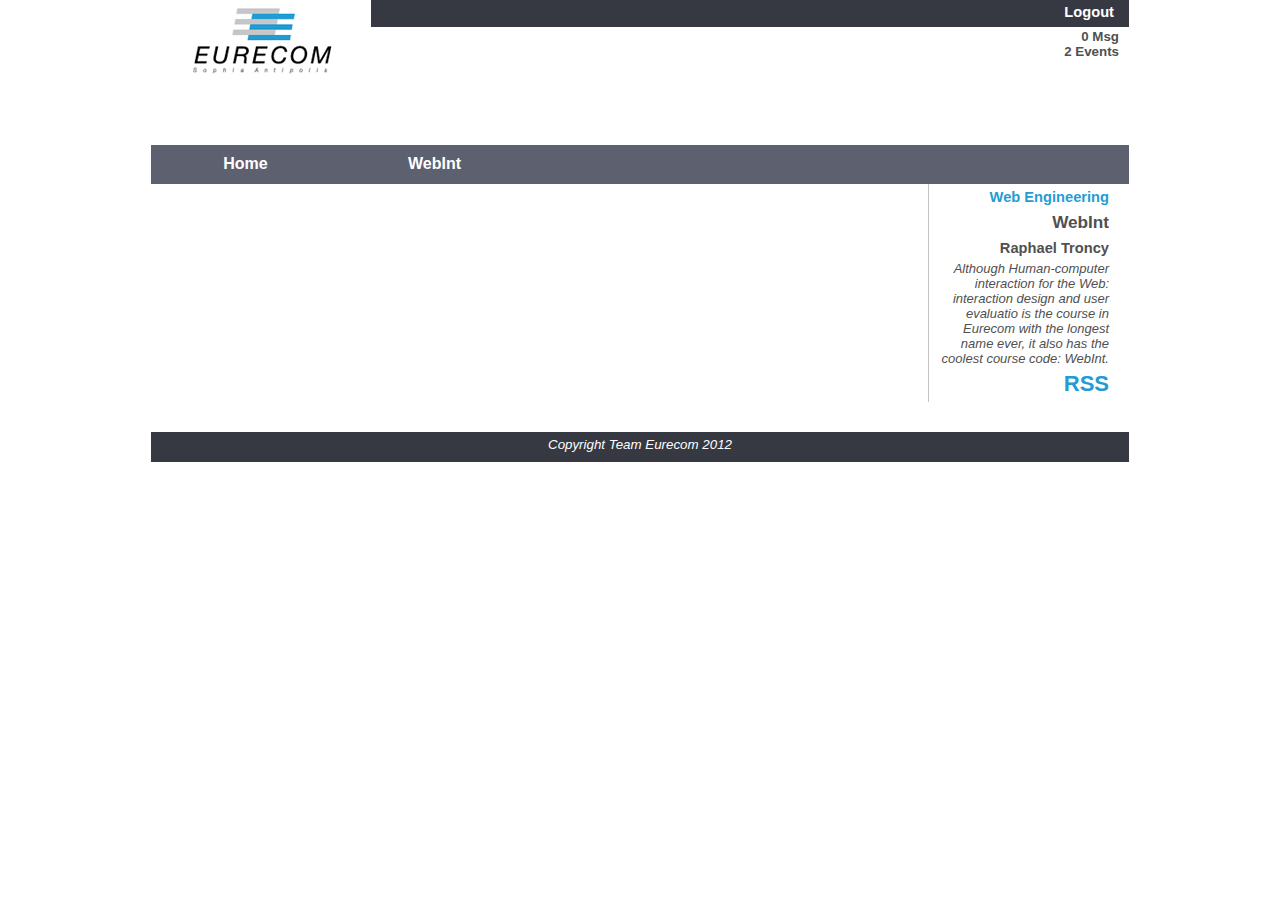
==== public/course_page.html @ 32ac6b5f "Some changes on CSS, start to design course page" ====
<!DOCTYPE html>
<html lang="en">

  <head>
    <meta charset="UTF-8">
    <title>WebInt</title>
    <link rel="stylesheet" href="./stylesheets/style.css" type="text/css" />
    <link rel="stylesheet" href="./stylesheets/course_style.css" type="text/css" />

    

  </head>

  <body>
    <div class="top_border"></div>
    <header class="page_header">
      <a class="overlap" href="#">Logout</a>
      <div class="user_status">
	<a hef="#">0 Msg <a/><br /> 
	  <a hef="#">2 Events</a><br />
      </div>
      <div class="logo"><img src="./images/logo.gif" /></div>
    </header>
    
    <section class="main_content">	
      
    </section>


    <nav>
      <ul class="top_nav">
	<li><a href="./main.html">Home</a></li>
	<li><a href="./course_page.html">WebInt</a></li>
      </ul>
    </nav>

    <aside class="page_aside">
      <article id="track">
	<header><h4 class="page_aside_title"> Web Engineering</h4></header>
      </article>
      <article id="course">
	<header><h3><a href="./course_page.html"> WebInt </a></h3></header>
	<section class="course_content">
	  <h4><a href="mailto:raphael.troncy@eurecom.fr" >Raphael Troncy</a></h4>
	  <div class="course_description">
	    Although Human-computer interaction for the Web: interaction design and user evaluatio is the course in Eurecom with the longest name ever, it also has the coolest course code: WebInt.
	  </div>
	</section>
      </article>			
      <article id="course_RSS">
	<header><h2 class="page_aside_title">RSS</h2></header>
	<section class="RSS_content"></section>
      </article>
    </aside>


    <footer class="page_footer">
      Copyright Team Eurecom 2012
    </footer>
    <div class="bottom_border"></div>
  </body>

</html>
---- public/stylesheets/style.css ----
body {
	font-family: arial, tahoma;
	font-size: 11pt;
	width: 978px;
	margin: 0 auto;
	color: #505050;
/*
	border: hidden;
	border-bottom-width: hidden;
	border-left-width: thin;
	border-right-width: thin;
    border-left-style: solid;
	border-right-style: solid;
    border-color: #505050;
*/
}

.top_border {
	height: 22px;
	background: #363842;
	text-align: right;
	padding-right: 10px;
	padding-top: 5px;
	color: white;
}

.bottom_border {
	height: 30px;
	background: #363842;
	bottom: -34px;
}

.top_nav {
	float: left;
	list-style: none;
	margin: 0px;
	padding: 0px;
	width: 978px;
	background: #5D606E;
}

.top_nav a {
	color: white;
	text-decoration: none;
}

.top_nav li {
	margin: 0px;
	list-style: none;
	padding: 0px;
	float: left;
}

.top_nav li a {
	display: block;
	color: white;
	font-size: 16px;
	width: 189px;
	text-decoration: none;
	background: #5D606E;
	text-align: center;
	padding-top: 10px;
	padding-bottom: 11px;
}

.top_nav li.home a {
	width:50px;
    background-image:url(images/home.png);
    background-position:50% 50%;
    background-repeat:no-repeat;
}
.top_nav li a:hover {
    background-color:#363842;
}

.top_nav a.active {
	background: #239CD3;
}

.top_menu_left {
	width: 788px;
	float: left;
	padding-top: 10px;
	padding-bottom: 10px;
}

.top_menu {
	float: left;
	width: 978px;
	position: relative;
}

.top_menu_right {
	float: right;
	width: 190px;
	text-align: right;
	padding-top: 10px;
	padding-bottom: 10px;
}

.search_bar {
	position: relative;
	float: right;
}

.main_content {
    float: left;
    width: 768px;
}

.page_aside {
	float: right;
	width: 170px;
	text-align: right;
	border-left-width: thin;
	border-left-style:solid;
	border-left-color: #C3C3C3;
	padding-left: 10px;
	padding-right: 20px;
}

.page_footer {
	position: relative;
	clear: both;
	bottom: -35px;
	font-size: 10pt;
	font-style: italic;
	height: 30px;
	text-align: center;
	margin-top: 5px;
	color: white;
}

.page_header {
	position: relative;
	float: left;
	width: 968px;
	top: -43px;
}

.logo {
}

.user_status {
	float: right;
	margin-top: 45px;
	width: 190px;
	text-align: right;
	color: #239CD3;
	font-size: 10pt;
}

.headline {
	font-size: 20px;
	font-weight: bold;
	text-transform: uppercase;
	float: right;
	margin-top: -34px;
	width: 500px;
	color: #239CD3;
/*
	position: relative;
	bottom: 0;
	width: 950px;
	margin: 10px 10px 10px 10px;
	padding-bottom: 10px;
*/
}

.popup {
	display:none;
	background: #C0C0C0;
	padding: 10px; 	
	border: 2px solid #ddd;
	float: left;
	font-size: 1.2em;
	position: fixed;
	top: 50%; left: 50%;
	z-index: 99999;
	border-radius:3px 3px 3px 3px;
}

img.btn_close { 
	float: right; 
	margin: -28px -28px 0 0;
}

#mask {
	display: none;
	background: #000; 
	position: fixed; left: 0; top: 0; 
	z-index: 10;
	width: 100%; height: 100%;
	opacity: 0.8;
	z-index: 999;
}

h4 {
	margin-top: 5px;
	margin-bottom: 5px;
	color: #239CD3;
}

h3 {

    margin-top: 7px;
    margin-bottom: 7px;
    color: #239CD3;
    font-weight: bold;
}

li {
	list-style: none;
}

a {
	color: #505050;
	text-decoration: none;
	font-weight: bold;
}


a:hover {
	text-decoration: underline;
}

.overlap {
	float: right;
	top: 20px;
	right: 5px;
	position: absolute;
	color: white;
}

.overlap a {
	color: white;
}

.page_aside_title {

    margin-top: 5px;
    margin-bottom: 5px;
    color: #239CD3;
    font-weight: bold;
}

.course_description {
    
    font-size: 13px;
    font-style: italic;
}
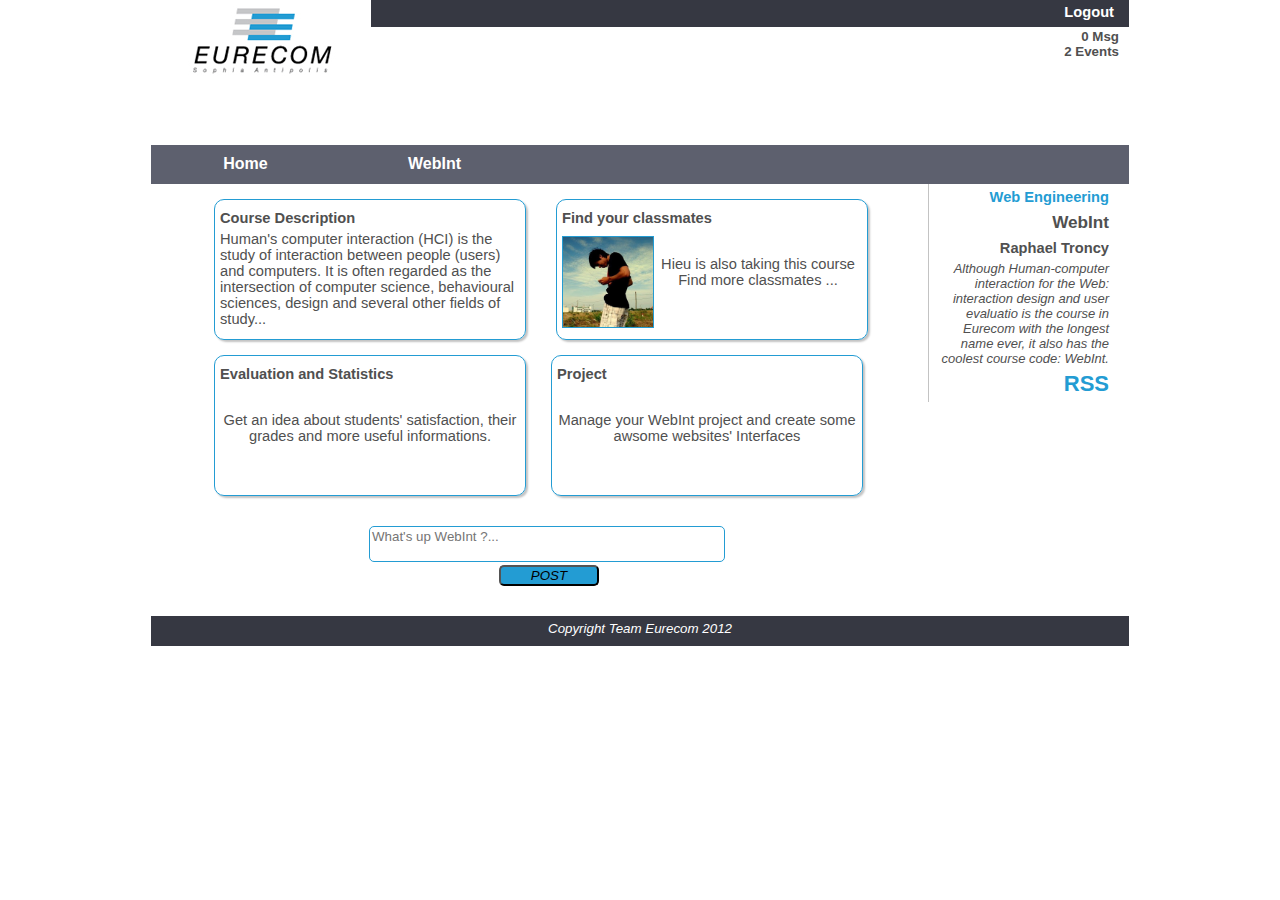
==== commit 55bd2b03: "Course page almost completed. Add comment as well." ====
--- a/public/course_page.html
+++ b/public/course_page.html
@@ -5,7 +5,8 @@
     <meta charset="UTF-8">
     <title>WebInt</title>
     <link rel="stylesheet" href="./stylesheets/style.css" type="text/css" />
-    <link rel="stylesheet" href="./stylesheets/course_style.css" type="text/css" />
+    <link rel="stylesheet" href="./stylesheets/cours_style.css" type="text/css" />
+    
 
     
 
@@ -21,11 +22,6 @@
       </div>
       <div class="logo"><img src="./images/logo.gif" /></div>
     </header>
-    
-    <section class="main_content">	
-      
-    </section>
-
 
     <nav>
       <ul class="top_nav">
@@ -33,6 +29,38 @@
 	<li><a href="./course_page.html">WebInt</a></li>
       </ul>
     </nav>
+
+    <section class="course">
+      <article class="course_descript">
+	<h4><a href="#" >Course Description</a></h4>
+      Human's computer interaction (HCI) is the study of interaction between people (users) and computers. It is often regarded as the intersection of computer science, behavioural sciences, design and several other fields of study...
+      </article>
+      <article class="classmates">
+	<h4><a href="#" >Find your classmates</a></h4>
+	<img src="./images/Hieu.jpg" class="classmate_pict" />
+	<p>Hieu is also taking this course<br />
+	   Find more classmates ... </p>
+      </article>
+
+      <article class="course_descript">
+	<h4><a href="./evaluation.html" >Evaluation and Statistics</a></h4>
+      <p>Get an idea about students' satisfaction, their grades and more useful informations.</p> 
+      </article>
+
+     <article class="course_descript">
+	<h4><a href="#" >Project</a></h4>
+      <p>Manage your WebInt project and create some awsome websites' Interfaces</p> 
+      </article>
+     
+     <article class="comments">
+       <textarea class="comment" id="comment" placeholder="What's up WebInt ?..." ></textarea><br />
+       <input type="button" id="add" class="post" value="POST" />
+       <div id="comment_post" class="comment_post"></div>
+     </article>
+    </section>
+
+     
+    
 
     <aside class="page_aside">
       <article id="track">
@@ -60,4 +88,6 @@
     <div class="bottom_border"></div>
   </body>
 
+  <script type="text/javascript" src="./scripts/add_comment.js"></script>
+
 </html>
--- a/public/stylesheets/style.css
+++ b/public/stylesheets/style.css
@@ -248,4 +248,5 @@
     
     font-size: 13px;
     font-style: italic;
-}+}
+
--- a/public/stylesheets/cours_style.css
+++ b/public/stylesheets/cours_style.css
@@ -0,0 +1,67 @@
+.comment {
+
+    width: 350px;
+    border: 1px solid #239CD3;
+    border-radius: 5px;
+    font-family: Tahoma, sans-serif;
+    resize : none;
+    margin : 30px 0px 0px 180px;
+    
+}
+
+.course {
+    margin-left : 38px;
+    float : left;
+    width : 700px;
+}
+
+.course_descript {
+
+    width : 300px;
+    float : left;
+    border: 1px #239CD3 solid;
+    border-radius: 10px;
+    margin : 15px 0px 0px 25px;
+    box-shadow: 2px 2px 2px #C3C3C3;
+    padding : 5px;
+    height : 129px;
+}
+
+.classmate_pict {
+
+    height : 90px; 
+    width : 90px;
+    float : left;
+    border: 1px #239CD3 solid;
+    margin-top: 5px;
+    
+}
+
+.classmates {
+
+    width : 300px;
+    height : 129px;
+    float : left;
+    border: 1px #239CD3 solid;
+    border-radius: 10px;
+    margin : 15px 0px 0px 30px;
+    box-shadow: 2px 2px 2px #C3C3C3;
+    padding : 5px;
+
+}
+
+p {
+    margin-top : 30px;
+    text-align : center;
+}
+
+.post {
+
+    width : 100px;
+    background : #239CD3;
+    font-style : italic;
+    font-family: Tahoma, sans-serif;
+    border-radius: 5px;
+    margin-left : 310px;
+}
+
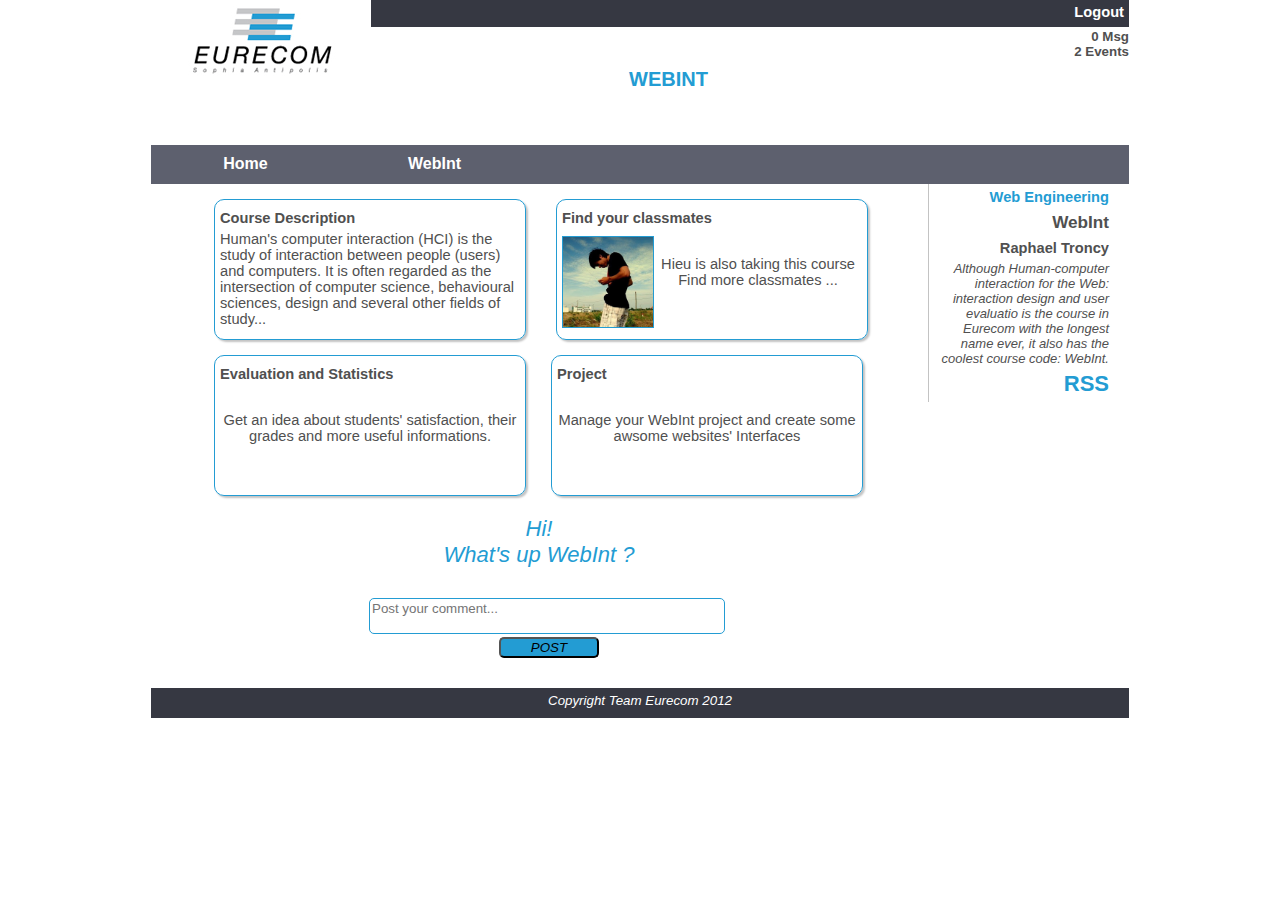
==== commit da50ba43: "Merge branch 'master' of github.com:hieurl/webint" ====
--- a/public/course_page.html
+++ b/public/course_page.html
@@ -6,9 +6,6 @@
     <title>WebInt</title>
     <link rel="stylesheet" href="./stylesheets/style.css" type="text/css" />
     <link rel="stylesheet" href="./stylesheets/cours_style.css" type="text/css" />
-    
-
-    
 
   </head>
 
@@ -21,6 +18,7 @@
 	  <a hef="#">2 Events</a><br />
       </div>
       <div class="logo"><img src="./images/logo.gif" /></div>
+      <div class="headline">WEBINT</div>
     </header>
 
     <nav>
@@ -33,34 +31,25 @@
     <section class="course">
       <article class="course_descript">
 	<h4><a href="#" >Course Description</a></h4>
-      Human's computer interaction (HCI) is the study of interaction between people (users) and computers. It is often regarded as the intersection of computer science, behavioural sciences, design and several other fields of study...
+	Human's computer interaction (HCI) is the study of interaction between people (users) and computers. It is often regarded as the intersection of computer science, behavioural sciences, design and several other fields of study...
       </article>
       <article class="classmates">
 	<h4><a href="#" >Find your classmates</a></h4>
 	<img src="./images/Hieu.jpg" class="classmate_pict" />
 	<p>Hieu is also taking this course<br />
-	   Find more classmates ... </p>
+	  Find more classmates ... </p>
       </article>
 
       <article class="course_descript">
 	<h4><a href="./evaluation.html" >Evaluation and Statistics</a></h4>
-      <p>Get an idea about students' satisfaction, their grades and more useful informations.</p> 
+	<p>Get an idea about students' satisfaction, their grades and more useful informations.</p> 
       </article>
 
-     <article class="course_descript">
+      <article class="course_descript">
 	<h4><a href="#" >Project</a></h4>
-      <p>Manage your WebInt project and create some awsome websites' Interfaces</p> 
+	<p>Manage your WebInt project and create some awsome websites' Interfaces</p> 
       </article>
-     
-     <article class="comments">
-       <textarea class="comment" id="comment" placeholder="What's up WebInt ?..." ></textarea><br />
-       <input type="button" id="add" class="post" value="POST" />
-       <div id="comment_post" class="comment_post"></div>
-     </article>
     </section>
-
-     
-    
 
     <aside class="page_aside">
       <article id="track">
@@ -81,6 +70,19 @@
       </article>
     </aside>
 
+    <section class="course">
+      <article id="header_comments" class="comments">
+	<div class="what">Hi!<br /> What's up WebInt ?</div>
+	<div id="text_comment">
+	<textarea class="comment" id="comment" placeholder="Post your comment..." ></textarea></div>
+	<input type="button" id="add" class="post" value="POST" />
+      </article>
+      <article id="comments">
+      </article>
+    </section>
+
+    
+
 
     <footer class="page_footer">
       Copyright Team Eurecom 2012
--- a/public/stylesheets/style.css
+++ b/public/stylesheets/style.css
@@ -1,252 +1,274 @@
-body {
-	font-family: arial, tahoma;
-	font-size: 11pt;
-	width: 978px;
-	margin: 0 auto;
-	color: #505050;
-/*
-	border: hidden;
-	border-bottom-width: hidden;
-	border-left-width: thin;
-	border-right-width: thin;
-    border-left-style: solid;
-	border-right-style: solid;
-    border-color: #505050;
-*/
-}
-
-.top_border {
-	height: 22px;
-	background: #363842;
-	text-align: right;
-	padding-right: 10px;
-	padding-top: 5px;
-	color: white;
-}
-
-.bottom_border {
-	height: 30px;
-	background: #363842;
-	bottom: -34px;
-}
-
-.top_nav {
-	float: left;
-	list-style: none;
-	margin: 0px;
-	padding: 0px;
-	width: 978px;
-	background: #5D606E;
-}
-
-.top_nav a {
-	color: white;
-	text-decoration: none;
-}
-
-.top_nav li {
-	margin: 0px;
-	list-style: none;
-	padding: 0px;
-	float: left;
-}
-
-.top_nav li a {
-	display: block;
-	color: white;
-	font-size: 16px;
-	width: 189px;
-	text-decoration: none;
-	background: #5D606E;
-	text-align: center;
-	padding-top: 10px;
-	padding-bottom: 11px;
-}
-
-.top_nav li.home a {
-	width:50px;
-    background-image:url(images/home.png);
-    background-position:50% 50%;
-    background-repeat:no-repeat;
-}
-.top_nav li a:hover {
-    background-color:#363842;
-}
-
-.top_nav a.active {
-	background: #239CD3;
-}
-
-.top_menu_left {
-	width: 788px;
-	float: left;
-	padding-top: 10px;
-	padding-bottom: 10px;
-}
-
-.top_menu {
-	float: left;
-	width: 978px;
-	position: relative;
-}
-
-.top_menu_right {
-	float: right;
-	width: 190px;
-	text-align: right;
-	padding-top: 10px;
-	padding-bottom: 10px;
-}
-
-.search_bar {
-	position: relative;
-	float: right;
-}
-
-.main_content {
-    float: left;
-    width: 768px;
-}
-
-.page_aside {
-	float: right;
-	width: 170px;
-	text-align: right;
-	border-left-width: thin;
-	border-left-style:solid;
-	border-left-color: #C3C3C3;
-	padding-left: 10px;
-	padding-right: 20px;
-}
-
-.page_footer {
-	position: relative;
-	clear: both;
-	bottom: -35px;
-	font-size: 10pt;
-	font-style: italic;
-	height: 30px;
-	text-align: center;
-	margin-top: 5px;
-	color: white;
-}
-
-.page_header {
-	position: relative;
-	float: left;
-	width: 968px;
-	top: -43px;
-}
-
-.logo {
-}
-
-.user_status {
-	float: right;
-	margin-top: 45px;
-	width: 190px;
-	text-align: right;
-	color: #239CD3;
-	font-size: 10pt;
-}
-
-.headline {
-	font-size: 20px;
-	font-weight: bold;
-	text-transform: uppercase;
-	float: right;
-	margin-top: -34px;
-	width: 500px;
-	color: #239CD3;
-/*
-	position: relative;
-	bottom: 0;
-	width: 950px;
-	margin: 10px 10px 10px 10px;
-	padding-bottom: 10px;
-*/
-}
-
-.popup {
-	display:none;
-	background: #C0C0C0;
-	padding: 10px; 	
-	border: 2px solid #ddd;
-	float: left;
-	font-size: 1.2em;
-	position: fixed;
-	top: 50%; left: 50%;
-	z-index: 99999;
-	border-radius:3px 3px 3px 3px;
-}
-
-img.btn_close { 
-	float: right; 
-	margin: -28px -28px 0 0;
-}
-
-#mask {
-	display: none;
-	background: #000; 
-	position: fixed; left: 0; top: 0; 
-	z-index: 10;
-	width: 100%; height: 100%;
-	opacity: 0.8;
-	z-index: 999;
-}
-
-h4 {
-	margin-top: 5px;
-	margin-bottom: 5px;
-	color: #239CD3;
-}
-
-h3 {
-
-    margin-top: 7px;
-    margin-bottom: 7px;
-    color: #239CD3;
-    font-weight: bold;
-}
-
-li {
-	list-style: none;
-}
-
-a {
-	color: #505050;
-	text-decoration: none;
-	font-weight: bold;
-}
-
-
-a:hover {
-	text-decoration: underline;
-}
-
-.overlap {
-	float: right;
-	top: 20px;
-	right: 5px;
-	position: absolute;
-	color: white;
-}
-
-.overlap a {
-	color: white;
-}
-
-.page_aside_title {
-
-    margin-top: 5px;
-    margin-bottom: 5px;
-    color: #239CD3;
-    font-weight: bold;
-}
-
-.course_description {
-    
-    font-size: 13px;
-    font-style: italic;
-}
-
+/* === Mobile CSS (Readme!!) === */
+/* The mobile version of the website will be CSS3 entirely.
+  This yields that in this stylesheet:
+    the mobile style will appear first;
+	the desktop style will be defined by the new media queries.
+  If you want some style to be applied to desktop elements only, please use media queries! */
+  
+aside {
+	float:none;
+}
+
+body {
+	font-family: arial, tahoma;
+	font-size: 11pt;
+	width: 978px;
+	margin: 0 auto;
+	color: #505050;
+/*
+	border: hidden;
+	border-bottom-width: hidden;
+	border-left-width: thin;
+	border-right-width: thin;
+    border-left-style: solid;
+	border-right-style: solid;
+    border-color: #505050;
+*/
+}
+
+.top_border {
+	height: 22px;
+	background: #363842;
+	text-align: right;
+	padding-right: 10px;
+	padding-top: 5px;
+	color: white;
+}
+
+.bottom_border {
+	height: 30px;
+	background: #363842;
+	bottom: -34px;
+}
+
+.top_nav {
+	float: left;
+	list-style: none;
+	margin: 0px;
+	padding: 0px;
+	width: 978px;
+	background: #5D606E;
+}
+
+.top_nav a {
+	color: white;
+	text-decoration: none;
+}
+
+.top_nav li {
+	margin: 0px;
+	list-style: none;
+	padding: 0px;
+	float: left;
+}
+
+.top_nav li a {
+	display: block;
+	color: white;
+	font-size: 16px;
+	width: 189px;
+	text-decoration: none;
+	background: #5D606E;
+	text-align: center;
+	padding-top: 10px;
+	padding-bottom: 11px;
+}
+
+.top_nav li.home a {
+	width:50px;
+    background-image:url(images/home.png);
+    background-position:50% 50%;
+    background-repeat:no-repeat;
+}
+.top_nav li a:hover {
+    background-color:#363842;
+}
+
+.top_nav a.active {
+	background: #239CD3;
+}
+
+.top_menu_left {
+	width: 788px;
+	float: left;
+	padding-top: 10px;
+	padding-bottom: 10px;
+}
+
+.top_menu {
+	float: left;
+	width: 978px;
+	position: relative;
+}
+
+.top_menu_right {
+	float: right;
+	width: 190px;
+	text-align: right;
+	padding-top: 10px;
+	padding-bottom: 10px;
+}
+
+.search_bar {
+	position: relative;
+	float: right;
+}
+
+.main_content {
+    float: left;
+    //width: 768px;
+}
+
+/* === Tablet and Desktops === */
+@media screen and (min-width: 768px) {
+	aside{
+		float: right;
+	}
+	
+	.schedule_container {
+	margin-left: 18px;
+	}
+}
+.page_aside {
+	//! float property must be specified in @media only.
+	//float: right;
+	width: 170px;
+	text-align: right;
+	border-left-width: thin;
+    border-left-style:solid;
+    border-left-color: #C3C3C3;
+	padding-left: 10px;
+	padding-right: 20px;
+}
+
+.page_footer {
+	position: relative;
+	clear: both;
+	bottom: -35px;
+	font-size: 10pt;
+	font-style: italic;
+	height: 30px;
+	text-align: center;
+	margin-top: 5px;
+	color: white;
+}
+
+.page_header {
+	position: relative;
+	float: left;
+	//width: 968px;
+	width:100%;
+	top: -43px;
+}
+
+.logo {
+}
+
+.user_status {
+	float: right;
+	margin-top: 45px;
+	width: 190px;
+	text-align: right;
+	color: #239CD3;
+	font-size: 10pt;
+}
+
+.headline {
+	font-size: 20px;
+	font-weight: bold;
+	text-transform: uppercase;
+	float: right;
+	margin-top: -34px;
+	width: 500px;
+	color: #239CD3;
+/*
+	position: relative;
+	bottom: 0;
+	width: 950px;
+	margin: 10px 10px 10px 10px;
+	padding-bottom: 10px;
+*/
+}
+
+.popup {
+	display:none;
+	background: #C0C0C0;
+	padding: 10px; 	
+	border: 2px solid #ddd;
+	float: left;
+	font-size: 1.2em;
+	position: fixed;
+	top: 50%; left: 50%;
+	z-index: 99999;
+	border-radius:3px 3px 3px 3px;
+}
+
+img.btn_close { 
+	float: right; 
+	margin: -28px -28px 0 0;
+}
+
+#mask {
+	display: none;
+	background: #000; 
+	position: fixed; left: 0; top: 0; 
+	z-index: 10;
+	width: 100%; height: 100%;
+	opacity: 0.8;
+	z-index: 999;
+}
+
+h4 {
+	margin-top: 5px;
+	margin-bottom: 5px;
+	color: #239CD3;
+}
+
+h3 {
+
+    margin-top: 7px;
+    margin-bottom: 7px;
+    color: #239CD3;
+    font-weight: bold;
+}
+
+li {
+	list-style: none;
+}
+
+a {
+	color: #505050;
+	text-decoration: none;
+	font-weight: bold;
+}
+
+a:hover {
+	text-decoration: underline;
+}
+
+.overlap {
+	float: right;
+	top: 20px;
+	right: 5px;
+	position: absolute;
+	color: white;
+}
+
+.overlap a {
+	color: white;
+}
+
+.page_aside_title {
+
+    margin-top: 5px;
+    margin-bottom: 5px;
+    color: #239CD3;
+    font-weight: bold;
+}
+
+.course_description {
+    
+    font-size: 13px;
+    font-style: italic;
+}
+
--- a/public/stylesheets/cours_style.css
+++ b/public/stylesheets/cours_style.css
@@ -59,9 +59,19 @@
 
     width : 100px;
     background : #239CD3;
-    font-style : italic;
+    Font-style : italic;
     font-family: Tahoma, sans-serif;
     border-radius: 5px;
     margin-left : 310px;
 }
 
+
+
+.what {
+    text-align : center;
+    margin-top : 20px;
+    font-style: italic;
+    font-size : 22px;
+    color : #239CD3;
+
+}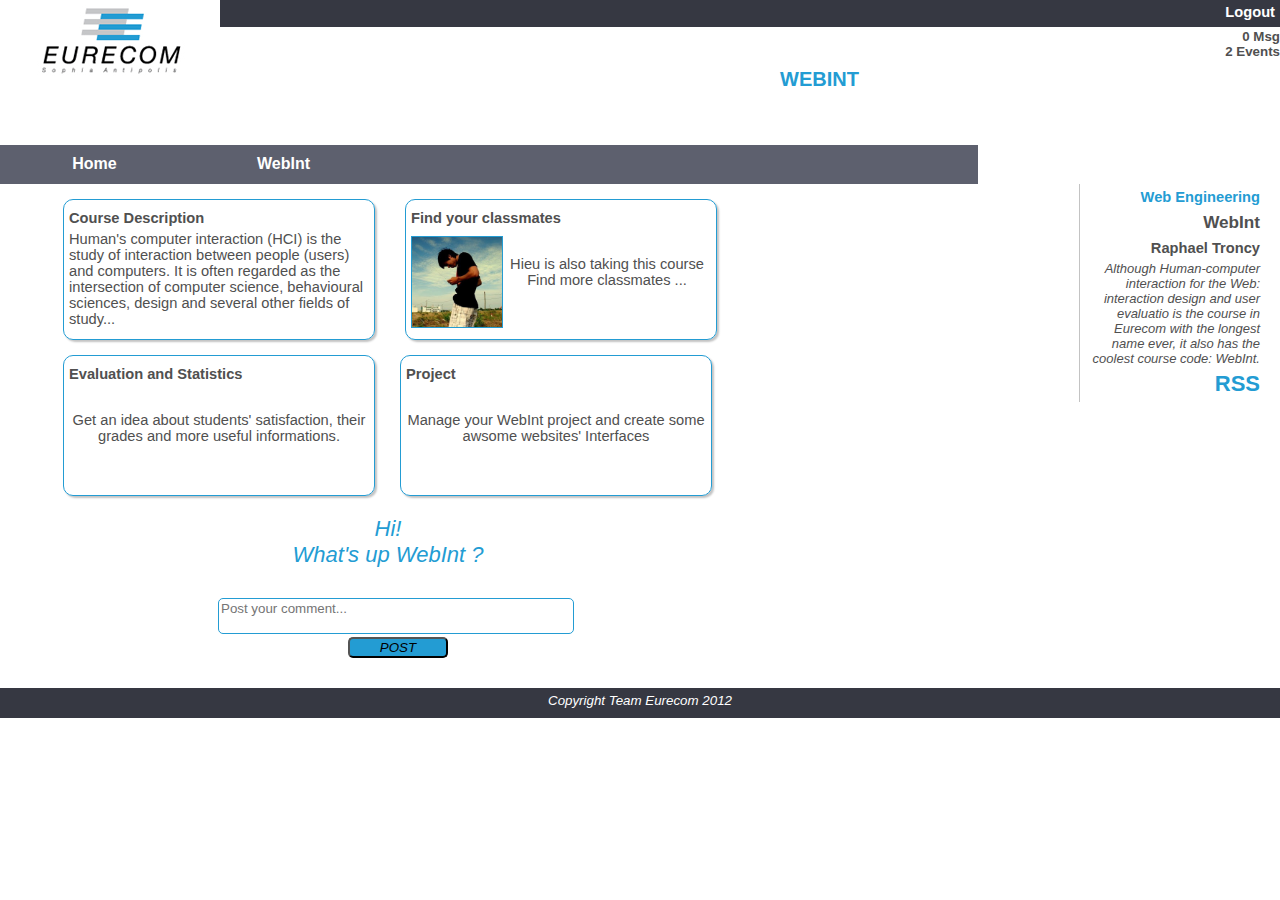
==== commit 756c5f95: "Another style2.css for a fixed size window" ====
--- a/public/course_page.html
+++ b/public/course_page.html
@@ -4,6 +4,7 @@
   <head>
     <meta charset="UTF-8">
     <title>WebInt</title>
+    <!-- fixed size link rel="stylesheet" href="./stylesheets/style2.css" type="text/css" /-->
     <link rel="stylesheet" href="./stylesheets/style.css" type="text/css" />
     <link rel="stylesheet" href="./stylesheets/cours_style.css" type="text/css" />
 
--- a/public/stylesheets/style.css
+++ b/public/stylesheets/style.css
@@ -1,81 +1,82 @@
 /* === Mobile CSS (Readme!!) === */
 /* The mobile version of the website will be CSS3 entirely.
-  This yields that in this stylesheet:
-    the mobile style will appear first;
-	the desktop style will be defined by the new media queries.
-  If you want some style to be applied to desktop elements only, please use media queries! */
-  
+   This yields that in this stylesheet:
+   the mobile style will appear first;
+   the desktop style will be defined by the new media queries.
+   If you want some style to be applied to desktop elements only, please use media queries! */
+
 aside {
-	float:none;
+    float:none;
 }
 
 body {
-	font-family: arial, tahoma;
-	font-size: 11pt;
-	width: 978px;
-	margin: 0 auto;
-	color: #505050;
+    font-family: arial, tahoma;
+    font-size: 11pt;
+    /* luca didn't want the fixed width */ 
+    //width: 978px;
+    margin: 0 auto;
+    color: #505050;
 /*
-	border: hidden;
-	border-bottom-width: hidden;
-	border-left-width: thin;
-	border-right-width: thin;
-    border-left-style: solid;
-	border-right-style: solid;
-    border-color: #505050;
-*/
+  border: hidden;
+  border-bottom-width: hidden;
+  border-left-width: thin;
+  border-right-width: thin;
+  border-left-style: solid;
+  border-right-style: solid;
+  border-color: #505050;
+  */
 }
 
 .top_border {
-	height: 22px;
-	background: #363842;
-	text-align: right;
-	padding-right: 10px;
-	padding-top: 5px;
-	color: white;
+    height: 22px;
+    background: #363842;
+    text-align: right;
+    padding-right: 10px;
+    padding-top: 5px;
+    color: white;
 }
 
 .bottom_border {
-	height: 30px;
-	background: #363842;
-	bottom: -34px;
+    height: 30px;
+    background: #363842;
+    bottom: -34px;
 }
 
 .top_nav {
-	float: left;
-	list-style: none;
-	margin: 0px;
-	padding: 0px;
-	width: 978px;
-	background: #5D606E;
+    float: left;
+    list-style: none;
+    margin: 0px;
+    padding: 0px;
+    width: 978px;
+    background: #5D606E;
 }
 
 .top_nav a {
-	color: white;
-	text-decoration: none;
+    color: white;
+    text-decoration: none;
 }
 
 .top_nav li {
-	margin: 0px;
-	list-style: none;
-	padding: 0px;
-	float: left;
+    margin: 0px;
+    list-style: none;
+    padding: 0px;
+    float: left;
 }
 
 .top_nav li a {
-	display: block;
-	color: white;
-	font-size: 16px;
-	width: 189px;
-	text-decoration: none;
-	background: #5D606E;
-	text-align: center;
-	padding-top: 10px;
-	padding-bottom: 11px;
+    display: block;
+    color: white;
+    font-size: 16px;
+    width: 189px;
+    text-decoration: none;
+    background: #5D606E;
+    text-align: center;
+    padding-top: 10px;
+    padding-bottom: 11px;
 }
 
 .top_nav li.home a {
-	width:50px;
+    width:50px;
     background-image:url(images/home.png);
     background-position:50% 50%;
     background-repeat:no-repeat;
@@ -85,33 +86,33 @@
 }
 
 .top_nav a.active {
-	background: #239CD3;
+    background: #239CD3;
 }
 
 .top_menu_left {
-	width: 788px;
-	float: left;
-	padding-top: 10px;
-	padding-bottom: 10px;
+    width: 788px;
+    float: left;
+    padding-top: 10px;
+    padding-bottom: 10px;
 }
 
 .top_menu {
-	float: left;
-	width: 978px;
-	position: relative;
+    float: left;
+    width: 978px;
+    position: relative;
 }
 
 .top_menu_right {
-	float: right;
-	width: 190px;
-	text-align: right;
-	padding-top: 10px;
-	padding-bottom: 10px;
+    float: right;
+    width: 190px;
+    text-align: right;
+    padding-top: 10px;
+    padding-bottom: 10px;
 }
 
 .search_bar {
-	position: relative;
-	float: right;
+    position: relative;
+    float: right;
 }
 
 .main_content {
@@ -121,107 +122,107 @@
 
 /* === Tablet and Desktops === */
 @media screen and (min-width: 768px) {
-	aside{
-		float: right;
-	}
-	
-	.schedule_container {
+    aside{
+	float: right;
+    }
+    
+    .schedule_container {
 	margin-left: 18px;
-	}
+    }
 }
 .page_aside {
-	//! float property must be specified in @media only.
+    //! float property must be specified in @media only.
 	//float: right;
 	width: 170px;
 	text-align: right;
 	border-left-width: thin;
-    border-left-style:solid;
-    border-left-color: #C3C3C3;
+	border-left-style:solid;
+	border-left-color: #C3C3C3;
 	padding-left: 10px;
 	padding-right: 20px;
 }
 
 .page_footer {
-	position: relative;
-	clear: both;
-	bottom: -35px;
-	font-size: 10pt;
-	font-style: italic;
-	height: 30px;
-	text-align: center;
-	margin-top: 5px;
-	color: white;
+    position: relative;
+    clear: both;
+    bottom: -35px;
+    font-size: 10pt;
+    font-style: italic;
+    height: 30px;
+    text-align: center;
+    margin-top: 5px;
+    color: white;
 }
 
 .page_header {
-	position: relative;
-	float: left;
-	//width: 968px;
-	width:100%;
-	top: -43px;
+    position: relative;
+    float: left;
+    //width: 968px;
+    width:100%;
+    top: -43px;
 }
 
 .logo {
 }
 
 .user_status {
-	float: right;
-	margin-top: 45px;
-	width: 190px;
-	text-align: right;
-	color: #239CD3;
-	font-size: 10pt;
+    float: right;
+    margin-top: 45px;
+    width: 190px;
+    text-align: right;
+    color: #239CD3;
+    font-size: 10pt;
 }
 
 .headline {
-	font-size: 20px;
-	font-weight: bold;
-	text-transform: uppercase;
-	float: right;
-	margin-top: -34px;
-	width: 500px;
-	color: #239CD3;
+    font-size: 20px;
+    font-weight: bold;
+    text-transform: uppercase;
+    float: right;
+    margin-top: -34px;
+    width: 500px;
+    color: #239CD3;
 /*
-	position: relative;
-	bottom: 0;
-	width: 950px;
-	margin: 10px 10px 10px 10px;
-	padding-bottom: 10px;
-*/
+  position: relative;
+  bottom: 0;
+  width: 950px;
+  margin: 10px 10px 10px 10px;
+  padding-bottom: 10px;
+  */
 }
 
 .popup {
-	display:none;
-	background: #C0C0C0;
-	padding: 10px; 	
-	border: 2px solid #ddd;
-	float: left;
-	font-size: 1.2em;
-	position: fixed;
-	top: 50%; left: 50%;
-	z-index: 99999;
-	border-radius:3px 3px 3px 3px;
+    display:none;
+    background: #C0C0C0;
+    padding: 10px; 	
+    border: 2px solid #ddd;
+    float: left;
+    font-size: 1.2em;
+    position: fixed;
+    top: 50%; left: 50%;
+    z-index: 99999;
+    border-radius:3px 3px 3px 3px;
 }
 
 img.btn_close { 
-	float: right; 
-	margin: -28px -28px 0 0;
+    float: right; 
+    margin: -28px -28px 0 0;
 }
 
 #mask {
-	display: none;
-	background: #000; 
-	position: fixed; left: 0; top: 0; 
-	z-index: 10;
-	width: 100%; height: 100%;
-	opacity: 0.8;
-	z-index: 999;
+    display: none;
+    background: #000; 
+    position: fixed; left: 0; top: 0; 
+    z-index: 10;
+    width: 100%; height: 100%;
+    opacity: 0.8;
+    z-index: 999;
 }
 
 h4 {
-	margin-top: 5px;
-	margin-bottom: 5px;
-	color: #239CD3;
+    margin-top: 5px;
+    margin-bottom: 5px;
+    color: #239CD3;
 }
 
 h3 {
@@ -233,29 +234,29 @@
 }
 
 li {
-	list-style: none;
+    list-style: none;
 }
 
 a {
-	color: #505050;
-	text-decoration: none;
-	font-weight: bold;
+    color: #505050;
+    text-decoration: none;
+    font-weight: bold;
 }
 
 a:hover {
-	text-decoration: underline;
+    text-decoration: underline;
 }
 
 .overlap {
-	float: right;
-	top: 20px;
-	right: 5px;
-	position: absolute;
-	color: white;
+    float: right;
+    top: 20px;
+    right: 5px;
+    position: absolute;
+    color: white;
 }
 
 .overlap a {
-	color: white;
+    color: white;
 }
 
 .page_aside_title {
